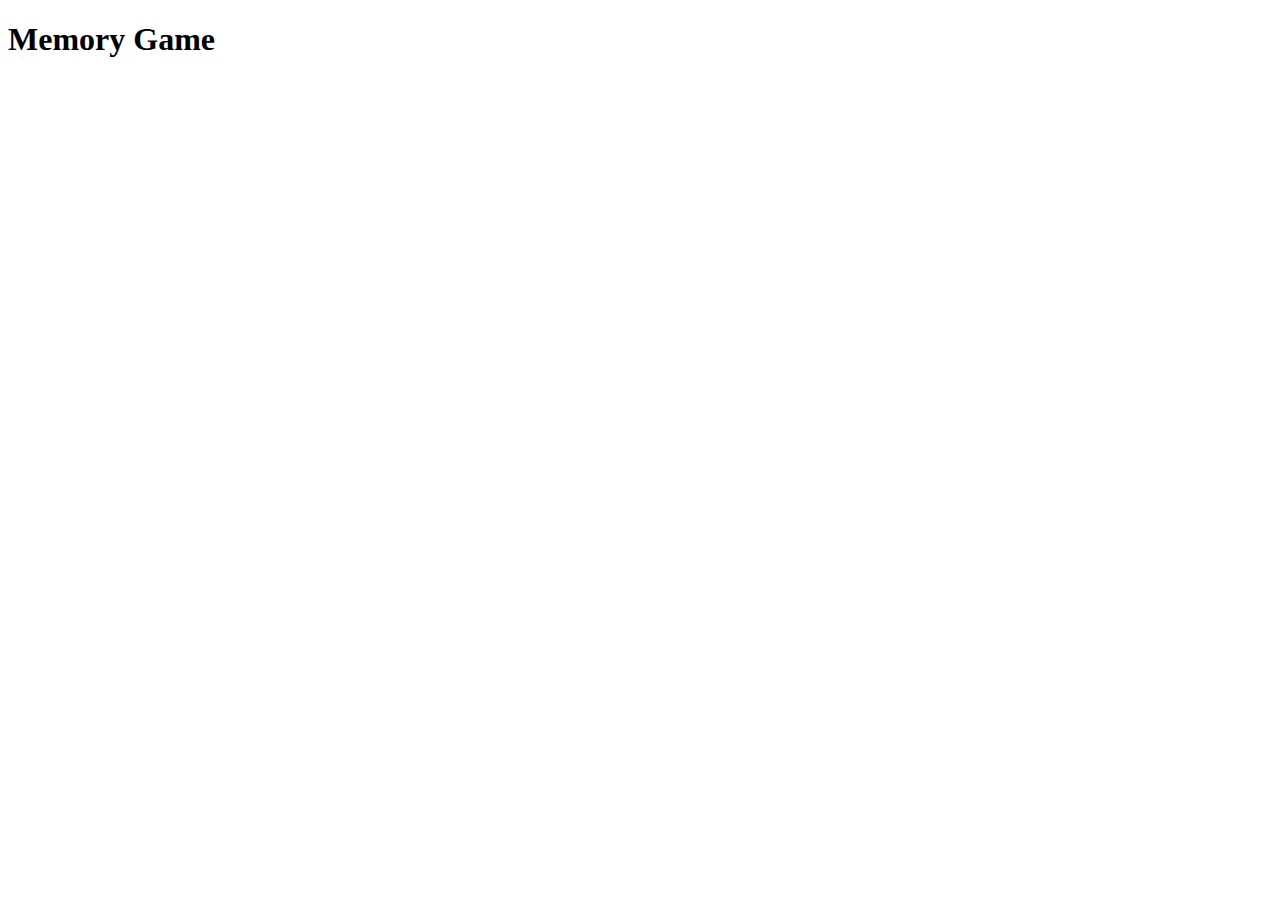
==== memoryGame.html @ 37fa611b "this better work" ====
<!DOCTYPE html>
<html lang="en">
<head>
    <meta charset="UTF-8">
    <meta http-equiv="X-UA-Compatible" content="IE=edge">
    <meta name="viewport" content="width=device-width, initial-scale=1.0">
    <title>Memory Game</title>
    <link rel="stylesheet" href="memoryGame.css">
</head>
<body>
    <h1>Memory Game</h1>
    <div id="game"></div>

    <script src="memoryGame.js"></script>
</body>
</html>
---- memoryGame.css ----
#game div {
    border: 1px solid black;
    width: 15%;
    height: 200px;
    margin: 10px;
    display: inline-block;
  }
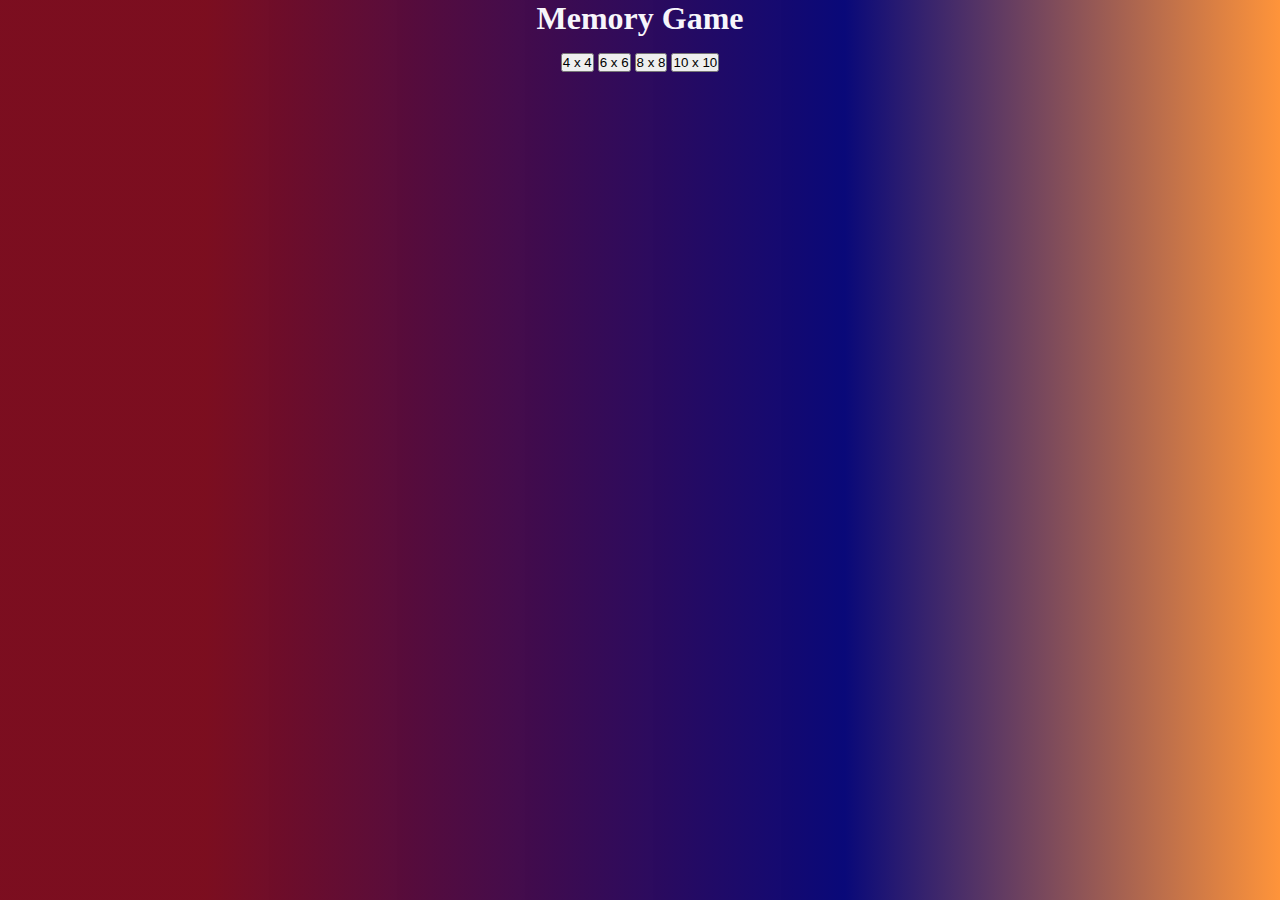
==== commit 3f3e7f53: "adding and changing stuff now so i dont lose these mf files later" ====
--- a/memoryGame.html
+++ b/memoryGame.html
@@ -5,12 +5,23 @@
     <meta http-equiv="X-UA-Compatible" content="IE=edge">
     <meta name="viewport" content="width=device-width, initial-scale=1.0">
     <title>Memory Game</title>
-    <link rel="stylesheet" href="memoryGame.css">
+    <link href="memoryGame.css" rel="stylesheet">
 </head>
-<body>
+<body class="background">
     <h1>Memory Game</h1>
-    <div id="game"></div>
+    <form id="choose-board">
+        <label for="choose-board"></label>
+        <button id="4x4">4 x 4</button>
+        <button id="6x6">6 x 6</button>
+        <button id="8x8">8 x 8</button>
+        <button id="10x10">10 x 10</button>
+    </form>
 
+    <div id="gameBoard">
+        <!-- this should change each time a button is clicked to have the appropriate grid; also button clicks should not stack on tiop of one another... but that's the case for rn and idk how to fix it at the moment :/ -->
+    </div>
+
+    <script src="https://code.jquery.com/jquery-3.6.0.min.js" integrity="sha256-/xUj+3OJU5yExlq6GSYGSHk7tPXikynS7ogEvDej/m4=" crossorigin="anonymous"></script>
     <script src="memoryGame.js"></script>
 </body>
-</html>+</html>
--- a/memoryGame.css
+++ b/memoryGame.css
@@ -1,7 +1,84 @@
-#game div {
-    border: 1px solid black;
-    width: 15%;
-    height: 200px;
-    margin: 10px;
-    display: inline-block;
-  }+* {
+  margin: 0;
+  padding: 0;
+  box-sizing: border-box;
+}
+
+body{
+  background: linear-gradient(90deg, rgba(121,9,27,0.9822303921568627) 16%, rgba(9,9,121,1) 66%, rgba(255,148,58,1) 100%);
+  display: flex;
+  justify-content: center;
+  align-items: center;
+  flex-direction: column;
+}
+
+h1 {
+  color: rgb(247,245,251);
+}
+
+#choose-board{
+  margin: 1rem;
+}
+
+.gameBoard{
+  margin: auto;
+  display: flex;
+  flex-wrap: wrap;
+  perspective: 1000px;
+}
+
+.sixteen {
+  display: grid;
+  grid-template-columns: repeat(4, 3rem);
+  grid-template-columns: repeat(4, 3rem);
+  gap: 2rem;
+}
+
+.thirty-six {
+  display: grid;
+  grid-template-columns: repeat(6, 3rem);
+  grid-template-columns: repeat(6, 3rem);
+  gap: 2rem;
+}
+
+.sixty-four {
+  display: grid;
+  grid-template-columns: repeat(8, 3rem);
+  grid-template-columns: repeat(8, 3rem);
+  gap: 2rem;
+}
+
+.hundred {
+  display: grid;
+  grid-template-columns: repeat(10, 3rem);
+  grid-template-columns: repeat(10, 3rem);
+  gap: 2rem;
+}
+
+.card {
+  position: relative;
+  transform-style: preserve-3d;
+  transition: all 2s cubic-bezier(0.175, 0.885, 0.32, 1.275);
+}
+
+.front, .back {
+  height: 100%;
+  width: 100%;
+}
+
+.front {
+  position: relative;
+  transform: rotateY(180deg);
+}
+
+.back {
+  position: absolute;
+  top: 0;
+  left: 0;
+  background: rgb(144,156,194);
+  backface-visibility: hidden;
+}
+
+.card-flip {
+  transform: rotateY(180deg);
+}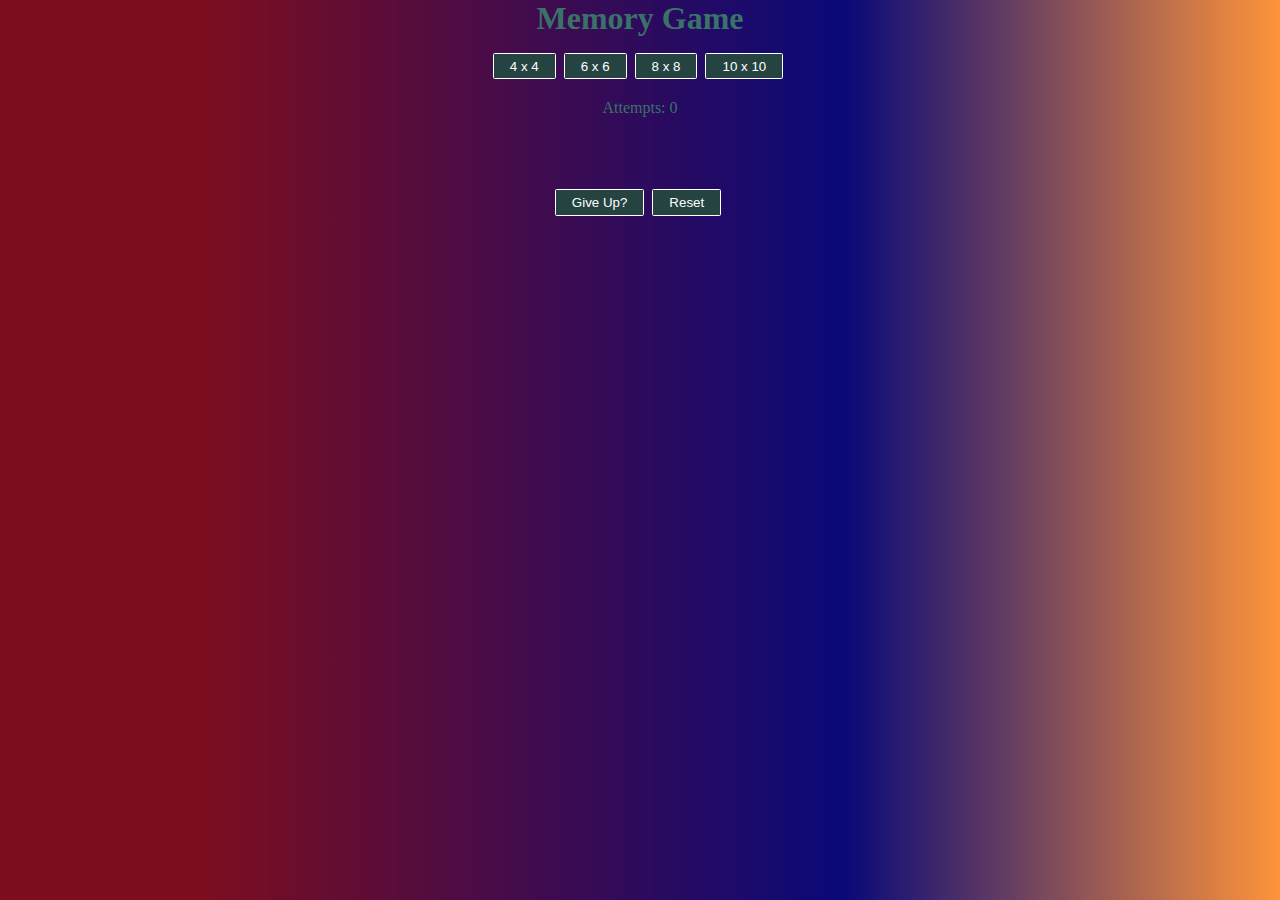
==== commit c01cecc9: "this isn't going as bad as it was a week ago" ====
--- a/memoryGame.html
+++ b/memoryGame.html
@@ -12,15 +12,21 @@
     <form id="choose-board">
         <label for="choose-board"></label>
         <button id="4x4">4 x 4</button>
-        <button id="6x6">6 x 6</button>
-        <button id="8x8">8 x 8</button>
-        <button id="10x10">10 x 10</button>
+        <button id="6x6" style="animation-delay: 0.07s">6 x 6</button>
+        <button id="8x8" style="animation-delay: 0.14s">8 x 8</button>
+        <button id="10x10" style="animation-delay: 0.21s">10 x 10</button>
     </form>
+    <span>Attempts: <span id="match-attempts"></span></span>
 
     <div id="gameBoard">
         <!-- this should change each time a button is clicked to have the appropriate grid; also button clicks should not stack on tiop of one another... but that's the case for rn and idk how to fix it at the moment :/ -->
     </div>
 
+    <form id="game-buttons">
+        <button id="end-game">Give Up?</button>
+        <button id="reset">Reset</button>
+    </form>
+
     <script src="https://code.jquery.com/jquery-3.6.0.min.js" integrity="sha256-/xUj+3OJU5yExlq6GSYGSHk7tPXikynS7ogEvDej/m4=" crossorigin="anonymous"></script>
     <script src="memoryGame.js"></script>
 </body>
--- a/memoryGame.css
+++ b/memoryGame.css
@@ -12,8 +12,8 @@
   flex-direction: column;
 }
 
-h1 {
-  color: rgb(247,245,251);
+h1, span {
+  color: rgb(57,115,103);
 }
 
 #choose-board{
@@ -59,11 +59,13 @@
   position: relative;
   transform-style: preserve-3d;
   transition: all 2s cubic-bezier(0.175, 0.885, 0.32, 1.275);
+  box-shadow: rgba(0,0,0,0.2) 0px 5px 15px;
 }
 
 .front, .back {
   height: 100%;
   width: 100%;
+  pointer-events: none;
 }
 
 .front {
@@ -75,10 +77,55 @@
   position: absolute;
   top: 0;
   left: 0;
-  background: rgb(144,156,194);
+  background: rgb(57,115,103);
   backface-visibility: hidden;
 }
 
 .card-flip {
   transform: rotateY(180deg);
+}
+
+/* extra stuff, like a cool button */
+#game-buttons {
+  margin-top: 4.5rem;
+}
+button {
+  animation: button 5s infinite linear;
+  position: relative;
+
+  display: inline-block;
+  padding: 0.35em 1.2em;
+  border: 0.1em solid #FFF;
+  margin: 0 0.3em 0.3em 0;
+  border-radius: 0.12em;
+  box-sizing: border-box;
+  text-decoration: none;
+  font-family: 'Roboto',sans-serif;
+  font-weight: 300;
+  color: #FFFFFF;
+  background-color: rgb(37,68,65);
+  text-align: center;
+  transition: all 0.2s;
+}
+
+button:hover{
+  color: rgb(57,115,103);
+  background-color: #FFF;
+}
+
+@keyframes button {
+  0%{top:0em}
+  40%{top:0em}
+  43%{top:-0.9em}
+  46%{top:0em}
+  48%{top:-0.4em}
+  50%{top:0em}
+  100%{top:0em;}
+}
+
+@media all and (max-width:30em){
+  button{
+    display: block;
+    margin: 0.4em auto;
+  }
 }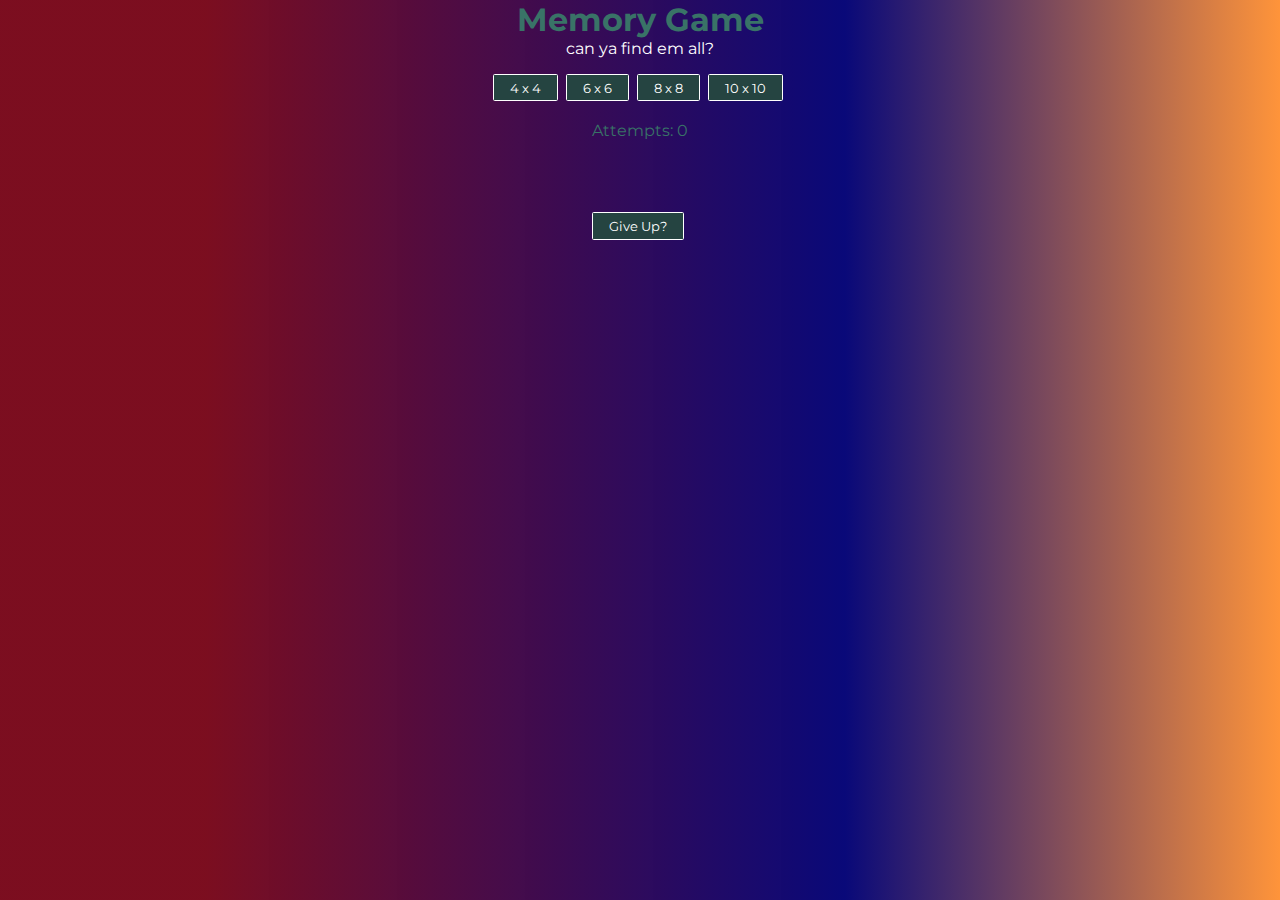
==== commit da26210e: "almost forgot to do this" ====
--- a/memoryGame.html
+++ b/memoryGame.html
@@ -5,10 +5,14 @@
     <meta http-equiv="X-UA-Compatible" content="IE=edge">
     <meta name="viewport" content="width=device-width, initial-scale=1.0">
     <title>Memory Game</title>
+    <link rel="preconnect" href="https://fonts.googleapis.com">
+    <link rel="preconnect" href="https://fonts.gstatic.com" crossorigin>
+    <link href="https://fonts.googleapis.com/css2?family=Montserrat:ital,wght@0,500;1,200&display=swap" rel="stylesheet">
     <link href="memoryGame.css" rel="stylesheet">
 </head>
 <body class="background">
     <h1>Memory Game</h1>
+    <p>can ya find em all?</p>
     <form id="choose-board">
         <label for="choose-board"></label>
         <button id="4x4">4 x 4</button>
@@ -24,7 +28,6 @@
 
     <form id="game-buttons">
         <button id="end-game">Give Up?</button>
-        <button id="reset">Reset</button>
     </form>
 
     <script src="https://code.jquery.com/jquery-3.6.0.min.js" integrity="sha256-/xUj+3OJU5yExlq6GSYGSHk7tPXikynS7ogEvDej/m4=" crossorigin="anonymous"></script>
--- a/memoryGame.css
+++ b/memoryGame.css
@@ -4,23 +4,32 @@
   box-sizing: border-box;
 }
 
-body{
+body {
   background: linear-gradient(90deg, rgba(121,9,27,0.9822303921568627) 16%, rgba(9,9,121,1) 66%, rgba(255,148,58,1) 100%);
   display: flex;
   justify-content: center;
   align-items: center;
   flex-direction: column;
+  font-family: 'Montserrat', sans-serif;
 }
 
 h1, span {
   color: rgb(57,115,103);
 }
 
+h1 {
+  font-weight: 0, 500;
+}
+
+p {
+  color: rgb(255, 255, 255)
+}
+
 #choose-board{
   margin: 1rem;
 }
 
-.gameBoard{
+.gameBoard {
   margin: auto;
   display: flex;
   flex-wrap: wrap;
@@ -100,8 +109,7 @@
   border-radius: 0.12em;
   box-sizing: border-box;
   text-decoration: none;
-  font-family: 'Roboto',sans-serif;
-  font-weight: 300;
+  font-family: 'Montserrat', sans-serif;
   color: #FFFFFF;
   background-color: rgb(37,68,65);
   text-align: center;
